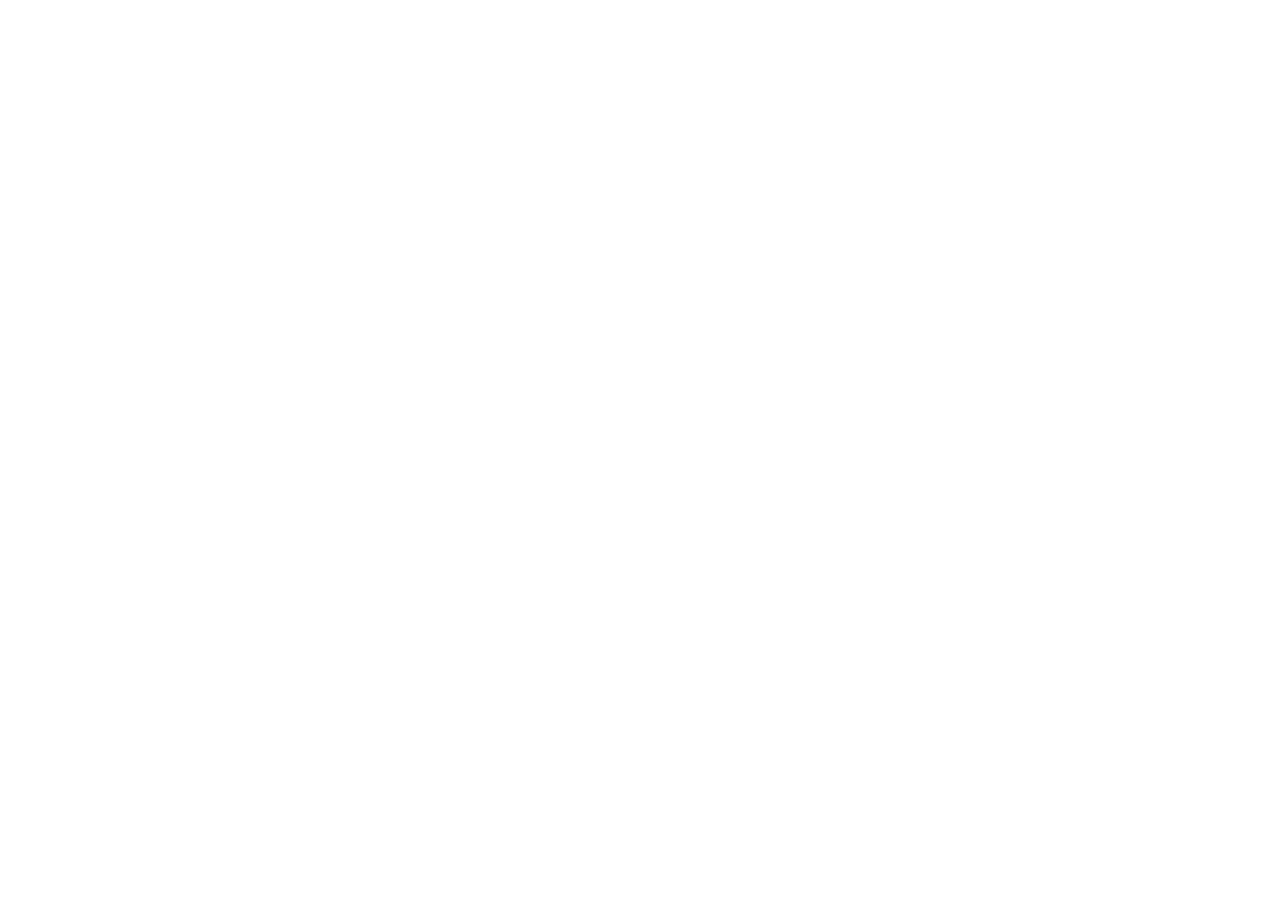
==== EBFarmingtonCompare.html @ 0a7154ae "mapbox gl compare raster" ====
<!DOCTYPE html>
<html>
<head>
    <meta charset="utf-8">
    <title>Historical EB Farmington River</title>
    <meta name="viewport" content="initial-scale=1,maximum-scale=1,user-scalable=no">
    <!-- request styles -->
    <link href="https://api.mapbox.com/mapbox-gl-js/v2.6.1/mapbox-gl.css" rel="stylesheet">
    <link rel="stylesheet" href="https://api.mapbox.com/mapbox-gl-js/plugins/mapbox-gl-compare/v0.4.0/mapbox-gl-compare.css" type="text/css" />
    <link rel="stylesheet" type="text/css" href="css/style_compare.css">
</head>
<body>
<div id="comparison-container">
    <div id="before" class="map"></div>
    <div id="after" class="map"></div>
</div>
<!-- mapbox gl js -->
<script src="https://api.mapbox.com/mapbox-gl-js/v2.6.1/mapbox-gl.js"></script>
<script src='https://api.mapbox.com/mapbox-gl-js/plugins/mapbox-gl-compare/v0.4.0/mapbox-gl-compare.js'></script>
<script src="js/main_ebfarmington_compare.js"></script>
</body>
</html>
---- css/style_compare.css ----
body {
    margin:0;
    padding:0;
}

.map {
    position: absolute;
    top: 0;
    bottom: 0;
    width: 100%;
    z-index: 100;
}
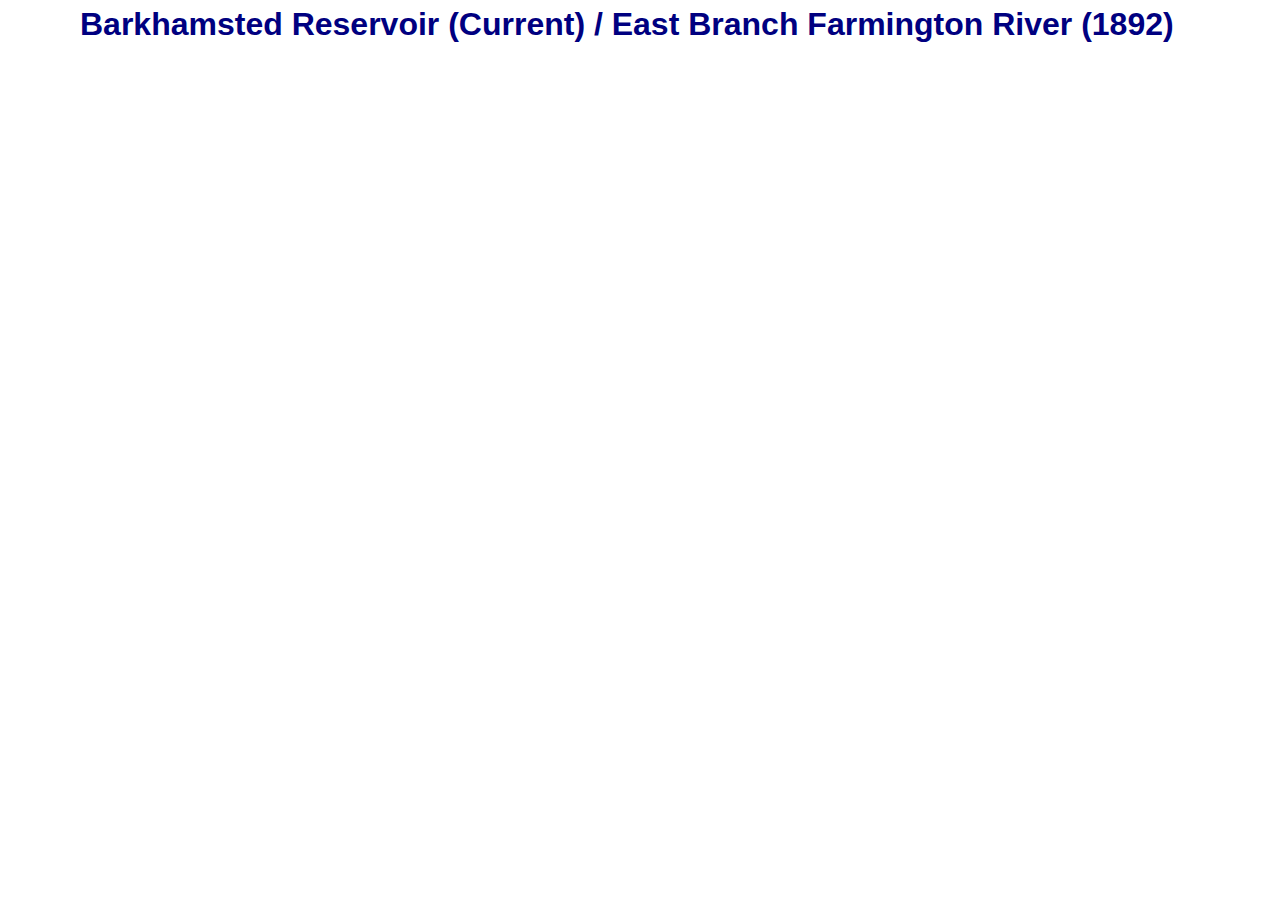
==== commit 1a67f5ea: "title experiment" ====
--- a/EBFarmingtonCompare.html
+++ b/EBFarmingtonCompare.html
@@ -10,6 +10,7 @@
     <link rel="stylesheet" type="text/css" href="css/style_compare.css">
 </head>
 <body>
+<h1>Barkhamsted Reservoir (Current) / East Branch Farmington River (1892)</h1>
 <div id="comparison-container">
     <div id="before" class="map"></div>
     <div id="after" class="map"></div>
--- a/css/style_compare.css
+++ b/css/style_compare.css
@@ -10,3 +10,18 @@
     width: 100%;
     z-index: 100;
 }
+
+h1{
+    font-family: 'Helvetica', sans-serif;
+    position: absolute;
+    z-index: 500;
+    color: navy;
+    top: -15px;
+    left: 80px;
+    display: inline-block;
+    float: left;
+}
+
+#comparison-container{
+    z-index: 200;
+}
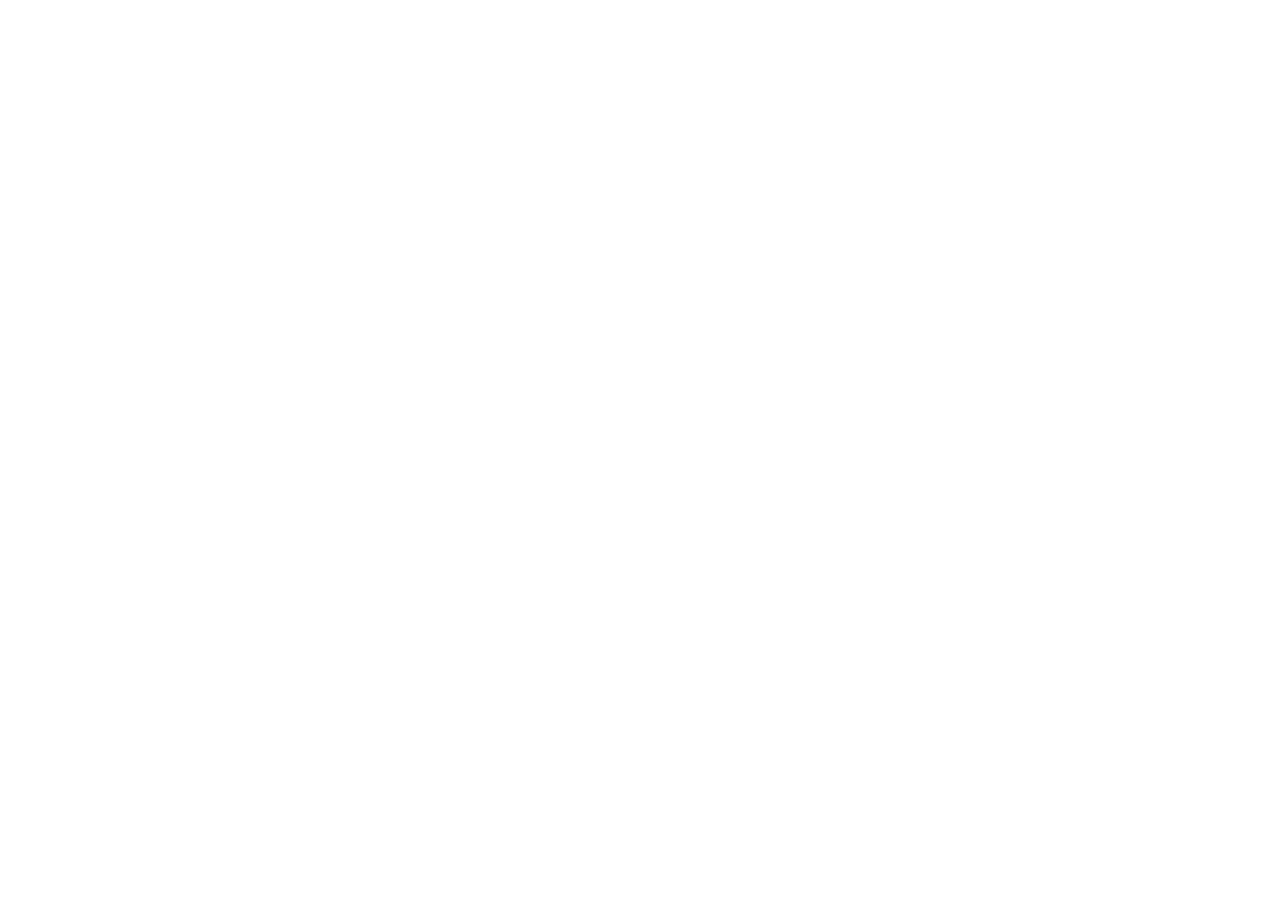
==== commit 60a82cbe: "remove z-index" ====
--- a/EBFarmingtonCompare.html
+++ b/EBFarmingtonCompare.html
@@ -10,7 +10,7 @@
     <link rel="stylesheet" type="text/css" href="css/style_compare.css">
 </head>
 <body>
-<h1>Barkhamsted Reservoir (Current) / East Branch Farmington River (1892)</h1>
+<!--<h1>Barkhamsted Reservoir (Current) / East Branch Farmington River (1892)</h1>-->
 <div id="comparison-container">
     <div id="before" class="map"></div>
     <div id="after" class="map"></div>
--- a/css/style_compare.css
+++ b/css/style_compare.css
@@ -8,9 +8,10 @@
     top: 0;
     bottom: 0;
     width: 100%;
-    z-index: 100;
+    /*z-index: 100;*/
 }
 
+/*
 h1{
     font-family: 'Helvetica', sans-serif;
     position: absolute;
@@ -25,3 +26,4 @@
 #comparison-container{
     z-index: 200;
 }
+*/
